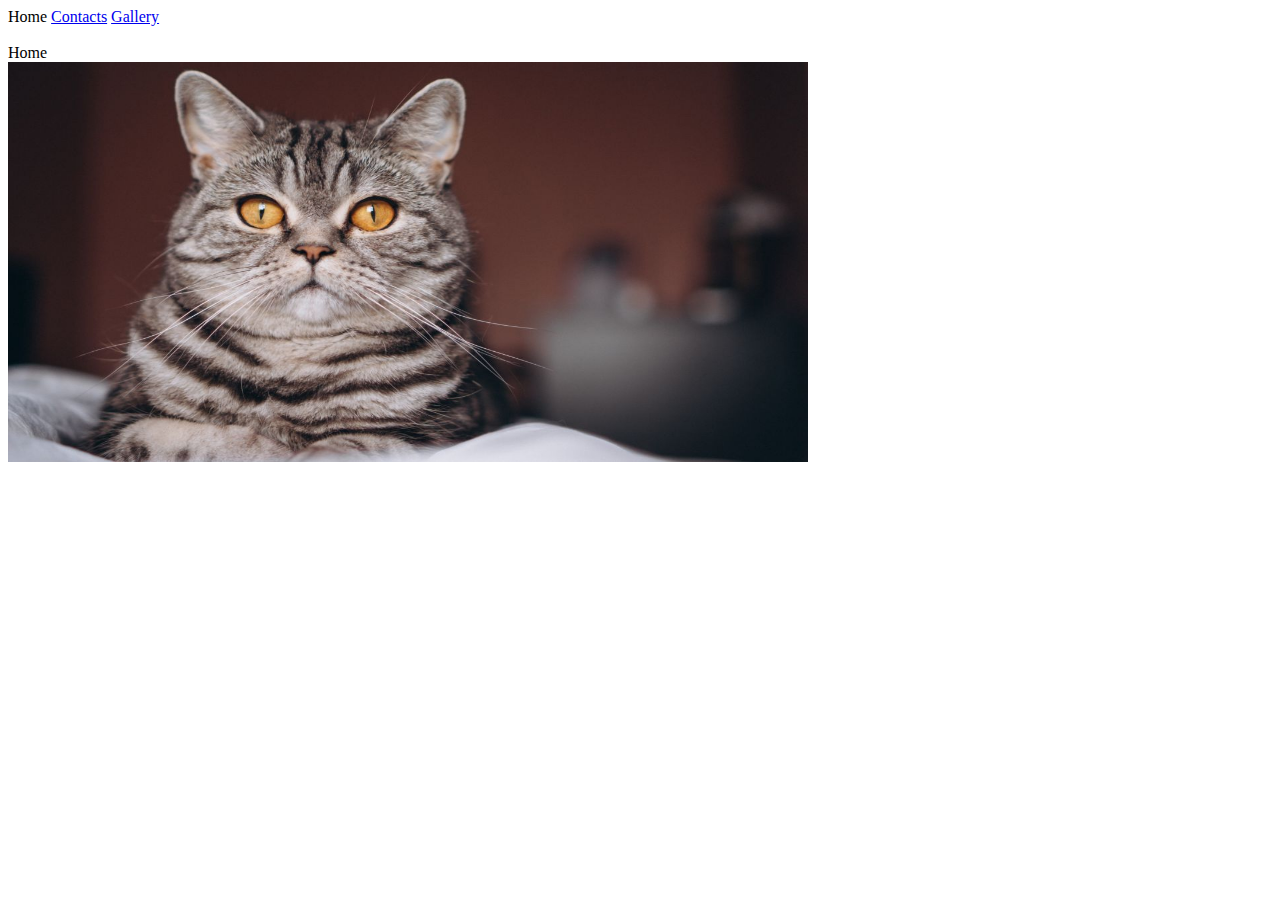
==== index.html @ 20f62ba7 "first commit" ====
<!DOCTYPE html>
<html lang="en">
    <head>
        <meta charset="UTF-8">
        <title>AboutMyself</title>
    </head>
    <body>
        <nav>
            <a>Home</a>
            <a href="./Pades/Contact.html">Contacts</a>
            <a href="./Pades/Gallery.html">Gallery</a>
        </nav>
        <br>
        Home
        <br>
        <img src="./images/cat1.jpg" width="800" height="400">
    </body>
</html>
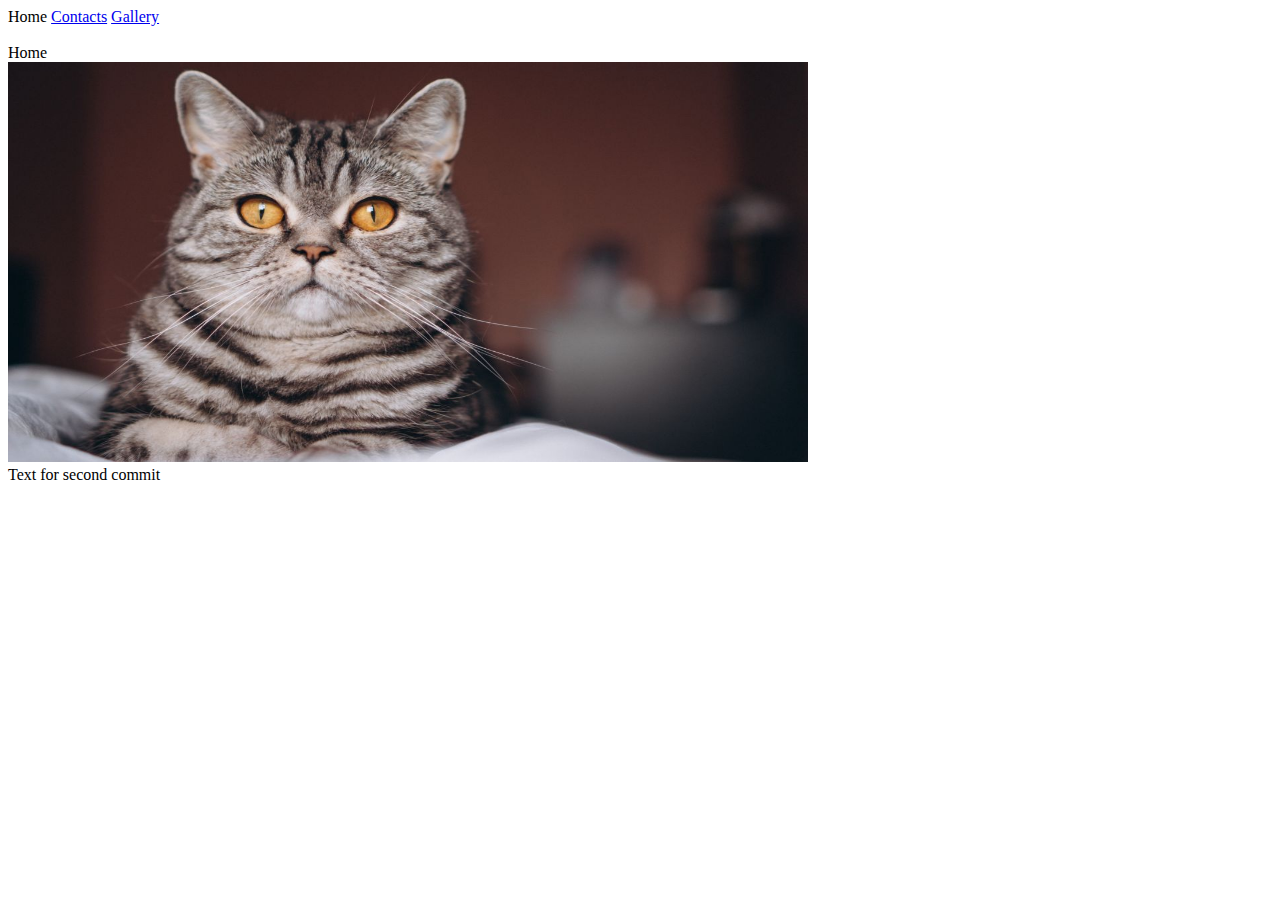
==== commit 9f754083: "HW 21.1" ====
--- a/index.html
+++ b/index.html
@@ -14,5 +14,8 @@
         Home
         <br>
         <img src="./images/cat1.jpg" width="800" height="400">
+         <br>
+    Text for second commit
+        <br>
     </body>
 </html>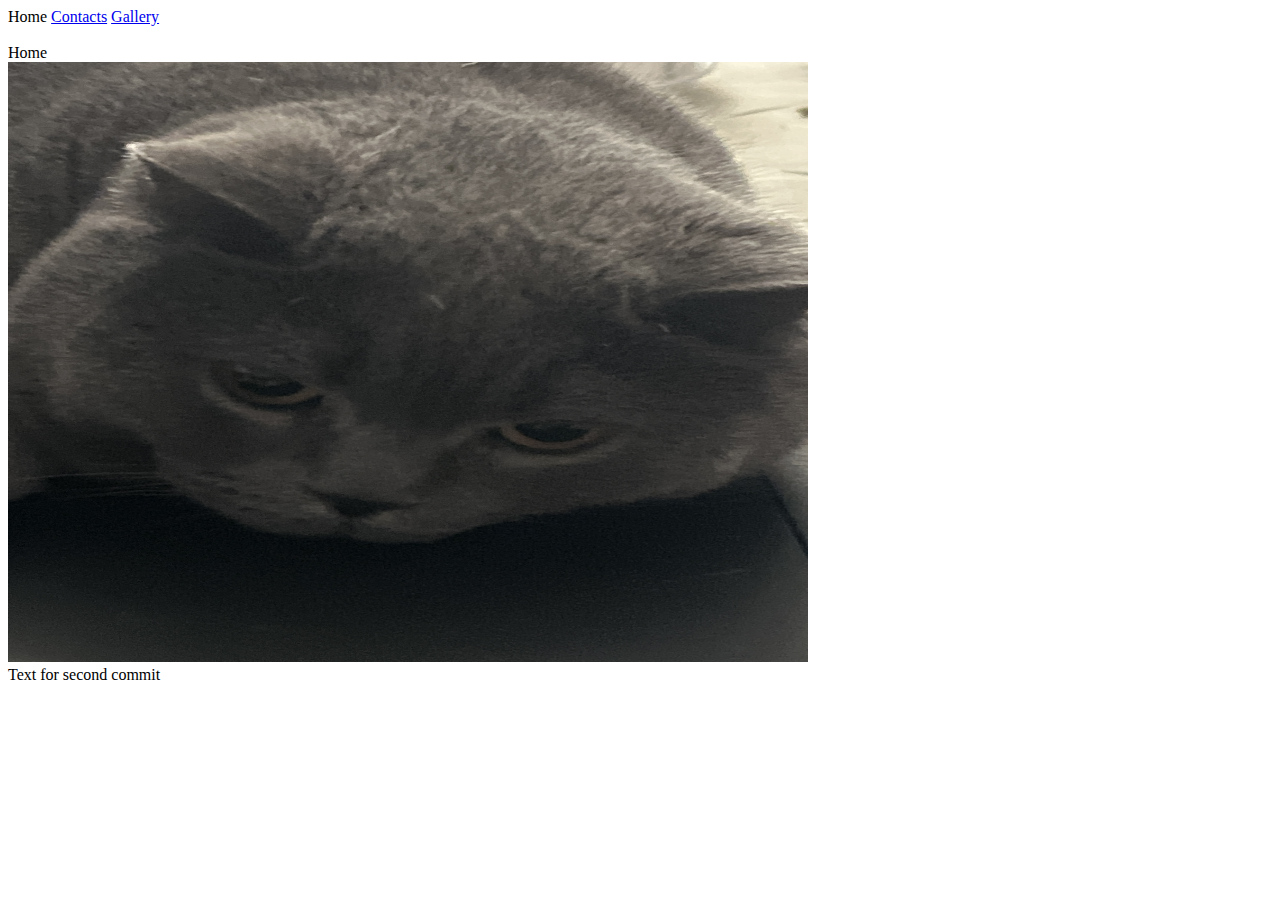
==== commit d8fd753a: "first commit" ====
--- a/index.html
+++ b/index.html
@@ -13,7 +13,7 @@
         <br>
         Home
         <br>
-        <img src="./images/cat1.jpg" width="800" height="400">
+        <img src="./images/LOL.jpg" width="800" height="600">
          <br>
     Text for second commit
         <br>
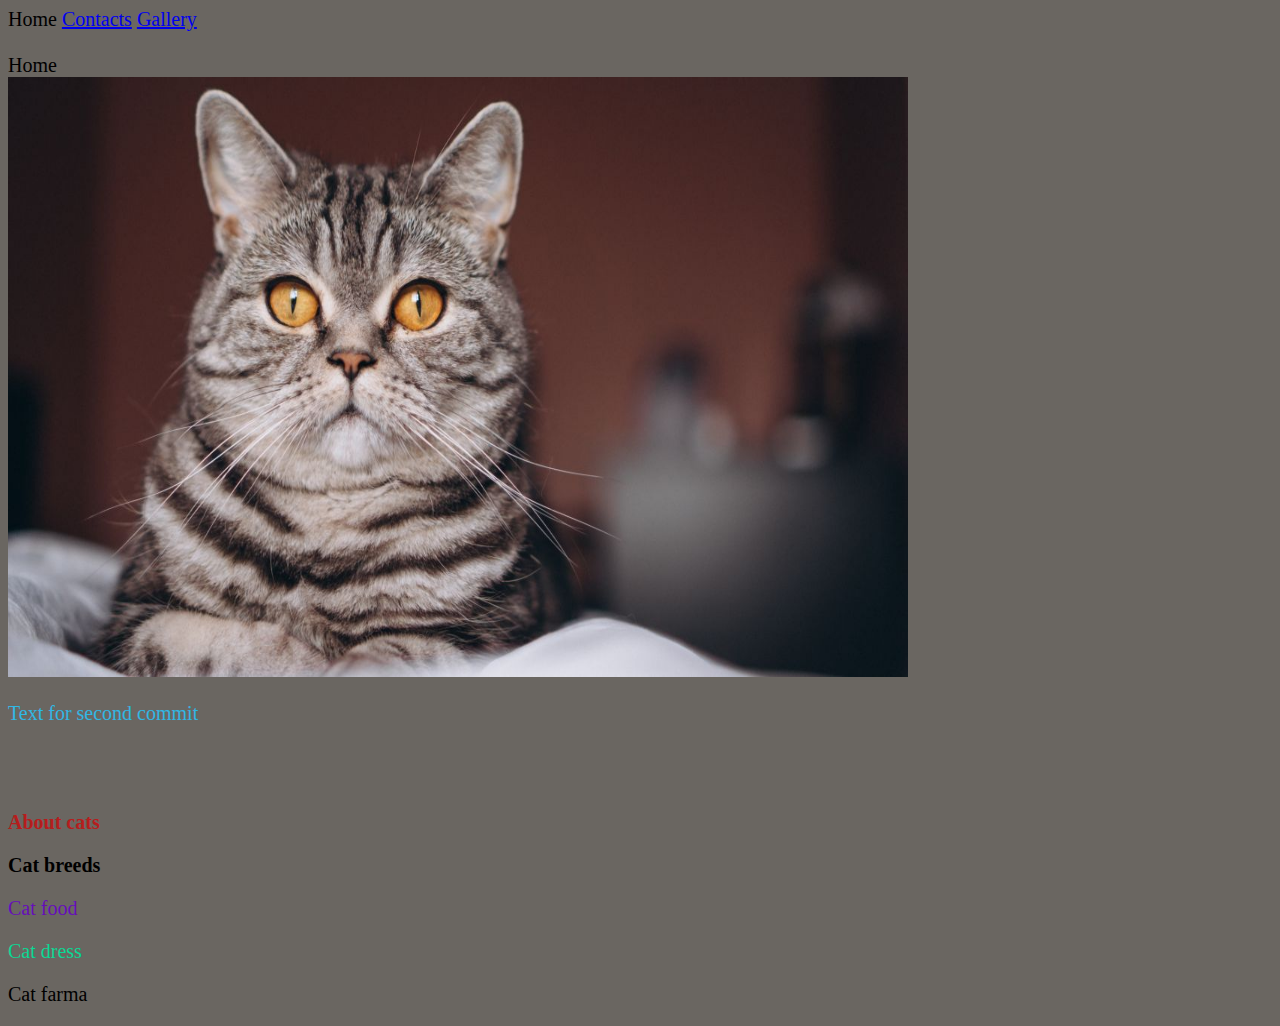
==== commit 9bb4d514: "css commit" ====
--- a/index.html
+++ b/index.html
@@ -3,6 +3,10 @@
     <head>
         <meta charset="UTF-8">
         <title>AboutMyself</title>
+        <link href="style.css" type="text/css" rel="stylesheet">
+      <style type="text/css">
+      body{background-color: rgb(106, 102, 97);}
+      </style>  
     </head>
     <body>
         <nav>
@@ -13,9 +17,14 @@
         <br>
         Home
         <br>
-        <img src="./images/LOL.jpg" width="800" height="600">
+        <img src="./images/cat1.jpg" width="900" height="600">
          <br>
-    Text for second commit
-        <br>
+    <p style="color: rgb(49, 183, 228);">Text for second commit</p>
+        <br><br>
+        <h1><p style="color: rgb(182, 29, 29);">About cats</h1><p/>
+        <h2>Cat breeds</h2>    
+        <p id="p2"> Cat food</p>
+        <p id="p3">Cat dress</p>
+        <p class="p2">Cat farma</p>
     </body>
 </html>--- a/style.css
+++ b/style.css
@@ -0,0 +1,5 @@
+body{background-color: rgb(106, 102, 97);}
+#p2{color: rgb(102, 14, 185);}
+#p3{color: rgb(11, 216, 148);}
+*{font-size: 20px;}
+.p3{color: #070606;}